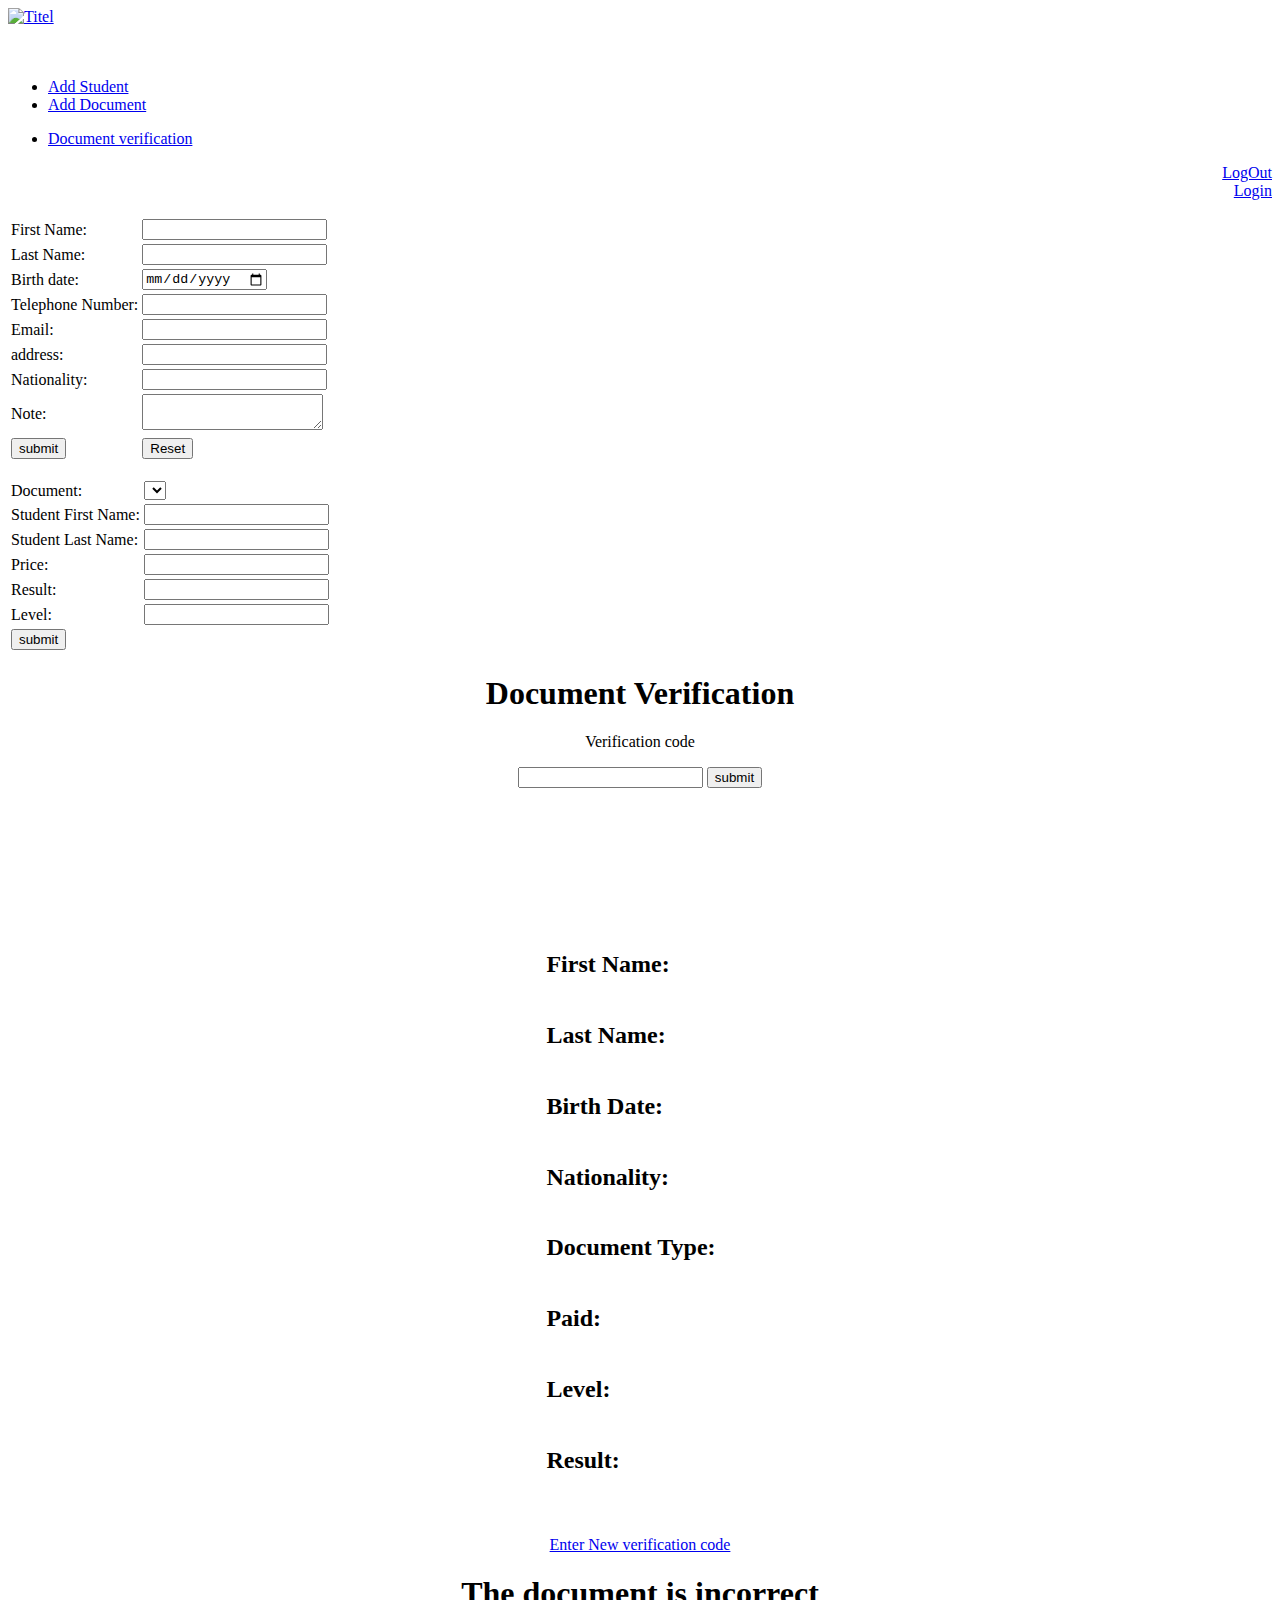
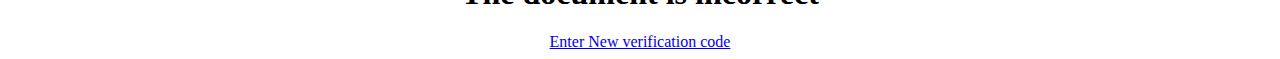
==== src/main/resources/templates/index.html @ 1e241918 "New Project" ====
<!DOCTYPE HTML>

<html xmlns="http://www.w3.org/1999/xhtml"
	xmlns:th="http://www.thymeleaf.org"
	xmlns:sec="http://www.thymeleaf.org/thymeleaf-extras-springsecurity3">
<head>
<meta charset="utf-8"></meta>
<meta http-equiv="X-UA-Compatible" content="IE=edge"></meta>
<meta name="viewport" content="width=device-width, initial-scale=1"></meta>
<!-- Die 3 Meta-Tags oben *müssen* zuerst im head stehen; jeglicher sonstiger head-Inhalt muss *nach* diesen Tags kommen -->
<title>Swan Schule</title>

<link rel="stylesheet" type="text/css" href="css/bootstrap.min.css"></link>

<link rel="stylesheet" type="text/css" href="css/mag.css"
	th:href="@{/css/mag.css}"></link>

<link rel="stylesheet" type="text/css"
	href="https://fonts.googleapis.com/css?family=Roboto:100,300,400,500,italic,latin,latin-ext' rel='stylesheet"
	th:href="@{https://fonts.googleapis.com/css?family=Roboto:100,300,400,500,italic,latin,latin-ext}"></link>
<link rel="stylesheet" type="text/css" href="css/standard.css"
	th:href="@{/css/standard.css}"></link>

</head>

<body>
	<nav class="navbar navbar-fixed-top">
		<div class="container-fluid">
			<div class="navbar-header">
				<a class="navbar-brand" href="http://swan-schule.com/"> <img
					alt="Titel"
					src="https://www.medisana.de/out/medisana/img/MedisanaLogo.png" />
					<!-- "http://swan-schule.com/images/templates/dd_highschool_43/images/swan-Final_s.png" /> -->
				</a>
			</div>
		</div>
	</nav>
	<div class="container">
		<div class="row">
			<div class="col-sm-3 col-md-2 sidebar">
				<br /> <br />
				<div th:if="${not #lists.isEmpty(userName)}">
					<ul class="nav nav-sidebar">
						<li><a href="../school/add_student">Add Student</a></li>
						<li><a href="../school/add_document">Add Document</a></li>
					</ul>
				</div>
				<ul class="nav nav-sidebar">
					<li><a href="../school/verification_of_document"> Document
							verification</a></li>
				</ul>
			</div>
		</div>
	</div>
	<!-- ************************************* -->
	<div class="col-sm-9 col-sm-offset-3 col-md-10 col-md-offset-2 main">
		<div align="right">

			<div th:if="${not #lists.isEmpty(userName)}">
				<p th:text="${userName}"></p>
				<a href="comments.html" th:href="@{/logout}">LogOut</a>
			</div>
			<div th:if="${#lists.isEmpty(userName)}">
				<a href="comments.html" th:href="@{/login}">Login</a>
			</div>
		</div>
		<div align="center">
			<p th:text="${success}"></p>
			<div th:if="${not #lists.isEmpty(verification_code)}">
				<p th:text="${verification_code}"></p>
			</div>
		</div>
		<!-- *****************Add Student******************** -->
		<div th:if="${not #lists.isEmpty(addStudentLink)}">
			<p th:text="${errorData}"></p>
			<form action="#" th:action="@{/data/add_student}"
				th:object="${student}" method="post">
				<table>
					<tr>
						<td>First Name:</td>
						<td><input type="text" th:field="*{firstName}" /></td>
					</tr>
					<tr>
						<td>Last Name:</td>
						<td><input type='text' name='last_name'
							th:field="*{lastName}" /></td>
					</tr>
					<tr>
						<td>Birth date:</td>
						<td><input type='date' name='birth_date'
							th:field="*{birthDate}" /></td>
					</tr>
					<tr>
						<td>Telephone Number:</td>
						<td><input type='tel' name='telephone_number'
							th:field="*{telephoneNumber}" /></td>
					</tr>
					<tr>
						<td>Email:</td>
						<td><input type='email' name='email' th:field="*{email}" /></td>
					</tr>
					<tr>
						<td>address:</td>
						<td><input type='text' name='address' th:field="*{address}" /></td>
					</tr>
					<tr>
						<td>Nationality:</td>
						<td><input type='text' name='nationality'
							th:field="*{nationality}" /></td>
					</tr>
					<tr>
						<td>Note:</td>
						<td><textarea name='note' id='note' th:field="*{note}">
							</textarea></td>
					</tr>

					<tr>
						<td><input name="submit" type="submit" value="submit" /></td>
						<td><input type="reset" value="Reset" /></td>
					</tr>
				</table>
			</form>
		</div>

		<!-- *****************Add Document******************** -->
		<div th:if="${not #lists.isEmpty(addDocumentLink)}">
			<p th:text="${errorData}"></p>
			<form action="#" th:action="@{/data/add_document}"
				th:object="${selectedOption}" method="post">
				<table>
					<tr>
						<td>Document:</td>
						<td><select id="selectedOption" name="selectedOption">
								<option th:each="document : ${documents}" th:value="${document}"
									th:utext="${document}" />
						</select></td>
					</tr>
					<tr>
						<td>Student First Name:</td>
						<td><input type='text' name='firstName'
							th:object="${firstName}" /></td>
					</tr>
					<tr>
						<td>Student Last Name:</td>
						<td><input type='text' name='lastName'
							th:object="${lasttName}" /></td>
					</tr>
					<tr>
						<td>Price:</td>
						<td><input type='text' name='price' th:object="${price}" /></td>
					</tr>
					<tr>
						<td>Result:</td>
						<td><input type='text' name='result' th:object="${result}" /></td>
					</tr>
					<tr>
						<td>Level:</td>
						<td><input type='text' name='level' th:object="${level}" /></td>
					</tr>

					<tr>
						<td>
							<button type="submit">submit</button>
						</td>
					</tr>
				</table>
			</form>
		</div>
		<!-- *****************Document Verification******************** -->
		<div th:if="${not #lists.isEmpty(proofOfDocumentLink)}">
			<div align="center">
				<h1>Document Verification</h1>
				<form action="#" th:action="@{/verification_of_document_id}"
					method="post">
					<p>Verification code</p>
					<input type='text' name='documentId' th:object="${documentId}" />
					<button type="submit">submit</button>
				</form>
			</div>
		</div>
		<!-- *****************Document id Verification******************** -->
		<div th:if="${not #lists.isEmpty(proofOfDocumentIdLink)}">
			<div align="center" style="padding-top: 125px;">
				<div th:if="${not #lists.isEmpty(proofOfDocument)}">
					<table style="table-layout: auto; padding: 15px;">
						<tr>
							<td>
								<h2>First Name:</h2>
							</td>
							<td>
								<h2 th:text="${firstName}"></h2>
							</td>
						</tr>
						<tr>
							<td>
								<h2>Last Name:</h2>
							</td>
							<td>
								<h2 th:text="${lastName}"></h2>
							</td>
						</tr>
						<tr>
							<td>
								<h2>Birth Date:</h2>
							</td>
							<td>
								<h2 th:text="${birthDate}"></h2>
							</td>
						</tr>
						<tr>
							<td>
								<h2>Nationality:</h2>
							</td>
							<td>
								<h2 th:text="${nationality}"></h2>
							</td>
						</tr>
						<tr>
							<td style="padding-right: 15px;">
								<h2>Document Type:</h2>
							</td>
							<td>
								<h2 th:text="${documentName}"></h2>
							</td>
						</tr>
						<tr>
							<td>
								<h2>Paid:</h2>
							</td>
							<td>
								<h2 th:text="${paid}"></h2>
							</td>
						</tr>
						<tr>
							<td>
								<h2>Level:</h2>
							</td>
							<td>
								<h2 th:text="${level}"></h2>
							</td>
						</tr>
						<tr>
							<td>
								<h2>Result:</h2>
							</td>
							<td>
								<h2 th:text="${result}"></h2>
							</td>
						</tr>
						<tr>
							<td>
								<h2></h2>
							</td>
							<td>
								<h2></h2>
							</td>
						</tr>
					</table>
					<a href="comments.html" th:href="@{/verification_of_document}">Enter
						New verification code</a>
				</div>
				<div th:if="${#lists.isEmpty(proofOfDocument)}">
					<h1>The document is incorrect</h1>
					<a href="comments.html" th:href="@{/verification_of_document}">Enter
						New verification code</a>
				</div>
			</div>
		</div>
		<!--  ************************************************************** -->

	</div>


	<!-- jQuery (wird für Bootstrap JavaScript-Plugins benötigt) -->
	<script
		src="https://ajax.googleapis.com/ajax/libs/jquery/1.11.3/jquery.min.js"></script>
	<!-- Binde alle kompilierten Plugins zusammen ein (wie hier unten) oder such dir einzelne Dateien nach Bedarf aus -->
	<script src="js/bootstrap.js"></script>
</body>
</html>
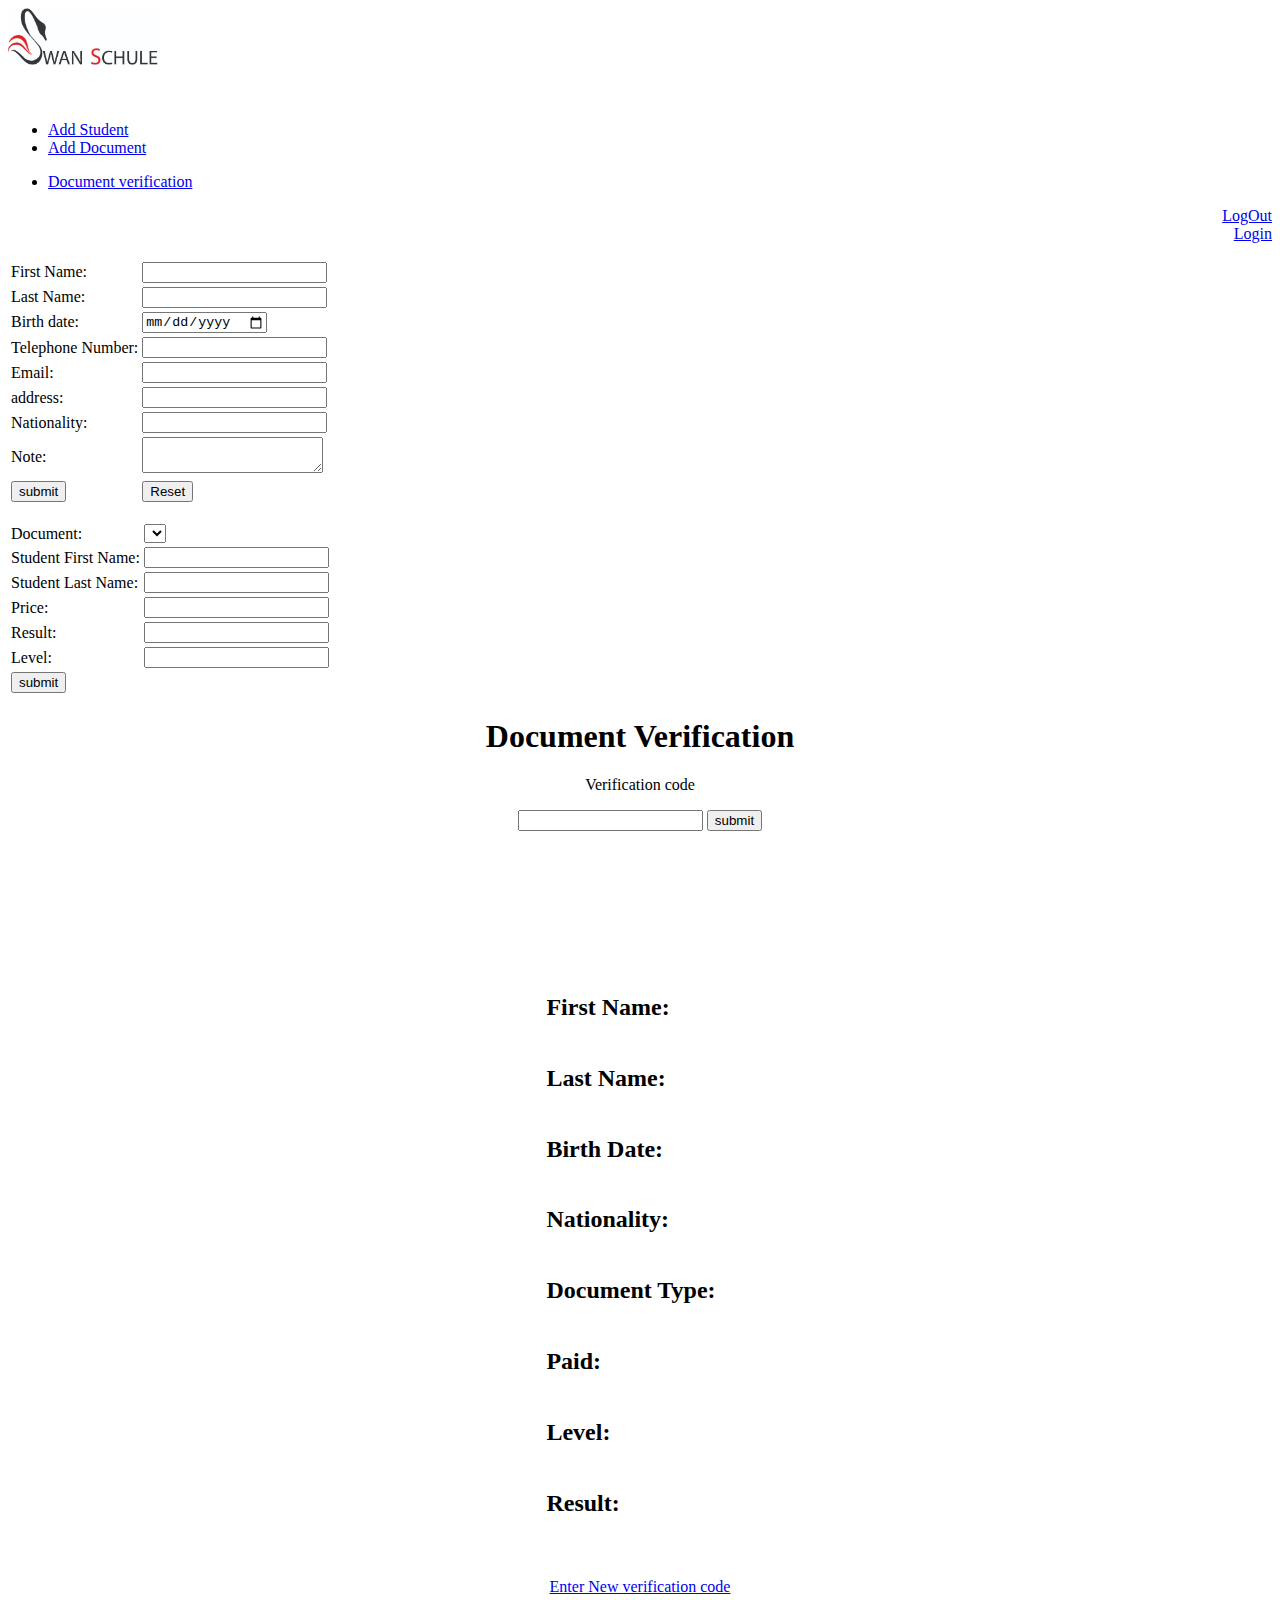
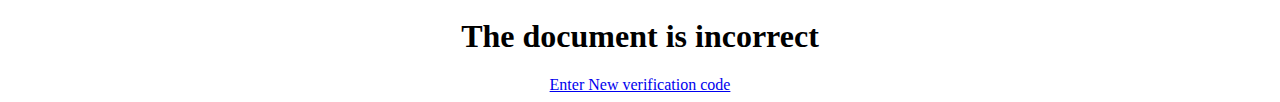
==== commit d8f365e6: "add image" ====
--- a/src/main/resources/templates/index.html
+++ b/src/main/resources/templates/index.html
@@ -28,9 +28,10 @@
 		<div class="container-fluid">
 			<div class="navbar-header">
 				<a class="navbar-brand" href="http://swan-schule.com/"> <img
-					alt="Titel"
-					src="https://www.medisana.de/out/medisana/img/MedisanaLogo.png" />
-					<!-- "http://swan-schule.com/images/templates/dd_highschool_43/images/swan-Final_s.png" /> -->
+					alt="Titel" 
+					src="../logo.jpeg" width="150"/>
+					<!-- "https://www.medisana.de/out/medisana/img/MedisanaLogo.png" width="150" /> -->
+					 
 				</a>
 			</div>
 		</div>
@@ -41,8 +42,8 @@
 				<br /> <br />
 				<div th:if="${not #lists.isEmpty(userName)}">
 					<ul class="nav nav-sidebar">
-						<li><a href="../school/add_student">Add Student</a></li>
-						<li><a href="../school/add_document">Add Document</a></li>
+						<li><a href="../add_student">Add Student</a></li>
+						<li><a href="../add_document">Add Document</a></li>
 					</ul>
 				</div>
 				<ul class="nav nav-sidebar">
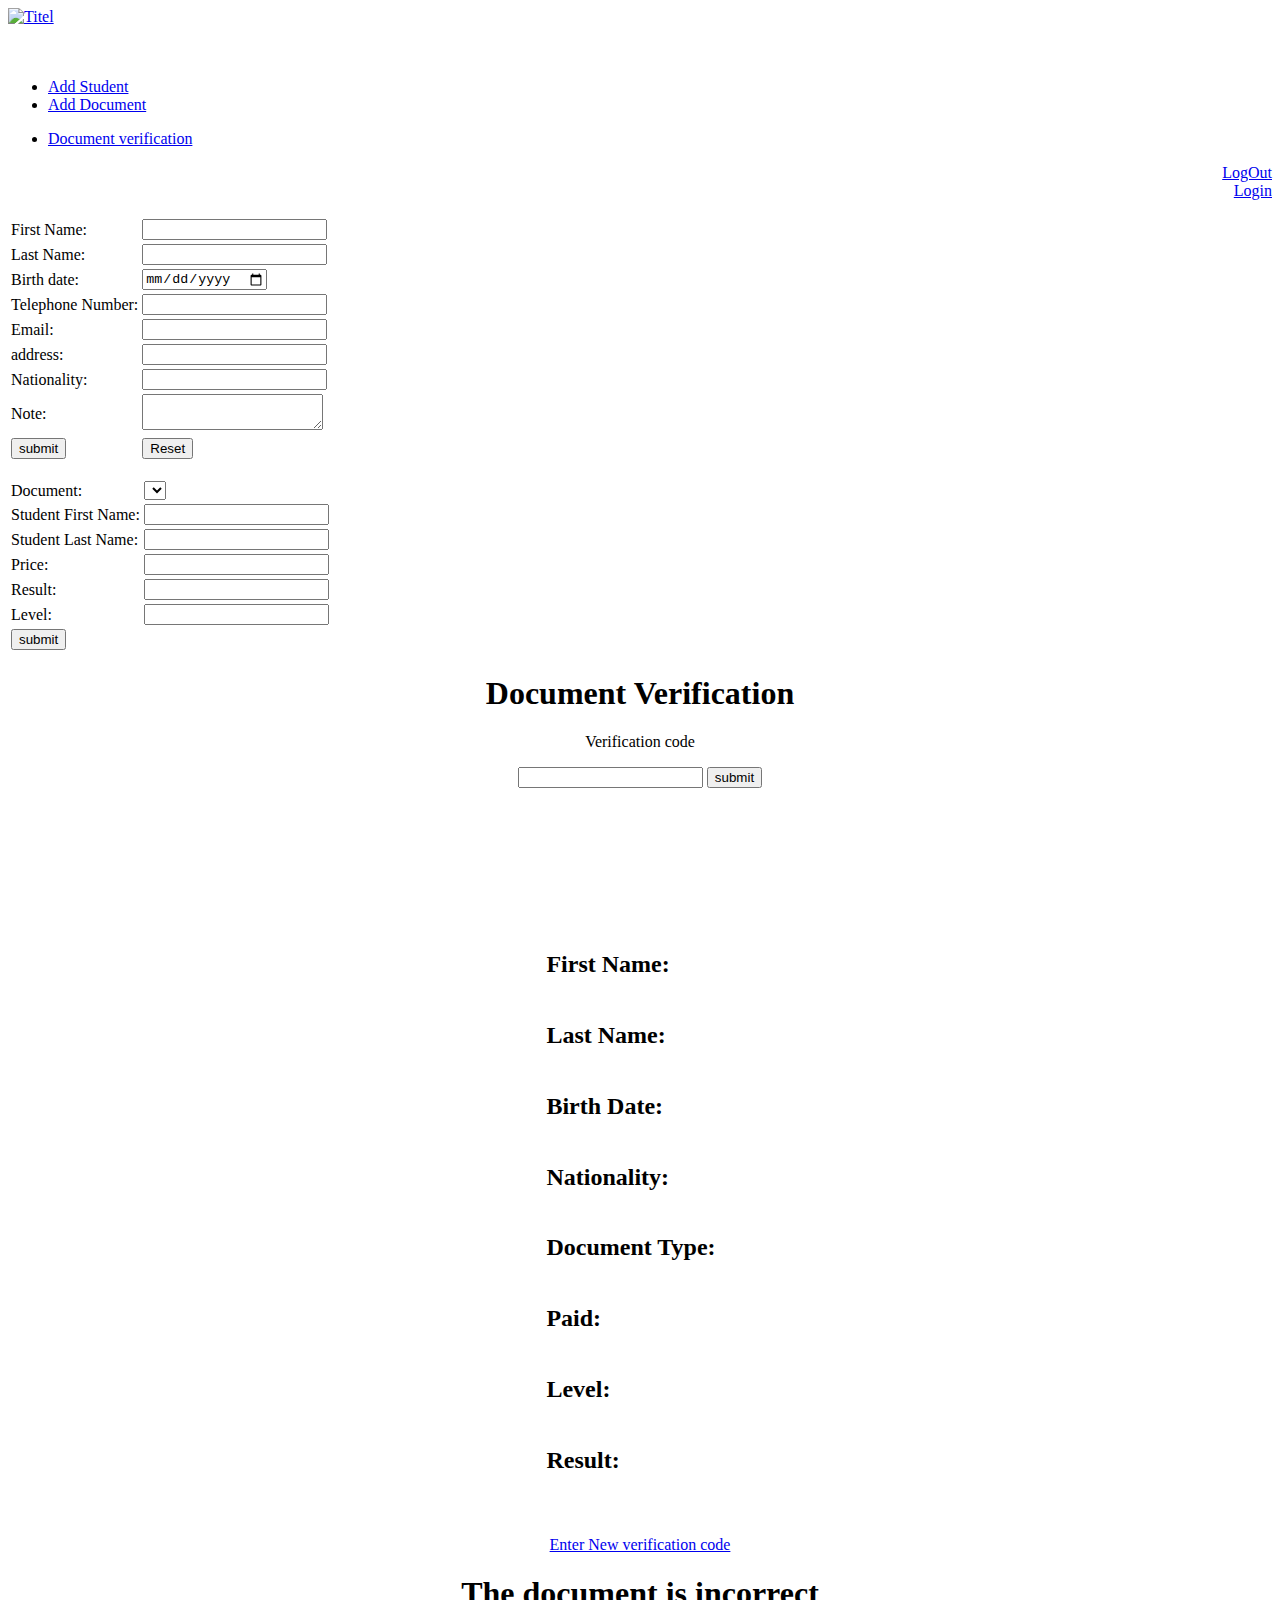
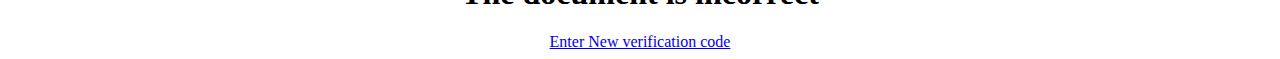
==== commit 955d078c: "image" ====
--- a/src/main/resources/templates/index.html
+++ b/src/main/resources/templates/index.html
@@ -29,7 +29,7 @@
 			<div class="navbar-header">
 				<a class="navbar-brand" href="http://swan-schule.com/"> <img
 					alt="Titel" 
-					src="../logo.jpeg" width="150"/>
+					src="../image/swan_logo.jpeg" width="100"/>
 					<!-- "https://www.medisana.de/out/medisana/img/MedisanaLogo.png" width="150" /> -->
 					 
 				</a>
@@ -47,7 +47,7 @@
 					</ul>
 				</div>
 				<ul class="nav nav-sidebar">
-					<li><a href="../school/verification_of_document"> Document
+					<li><a href="../verification_of_document"> Document
 							verification</a></li>
 				</ul>
 			</div>
